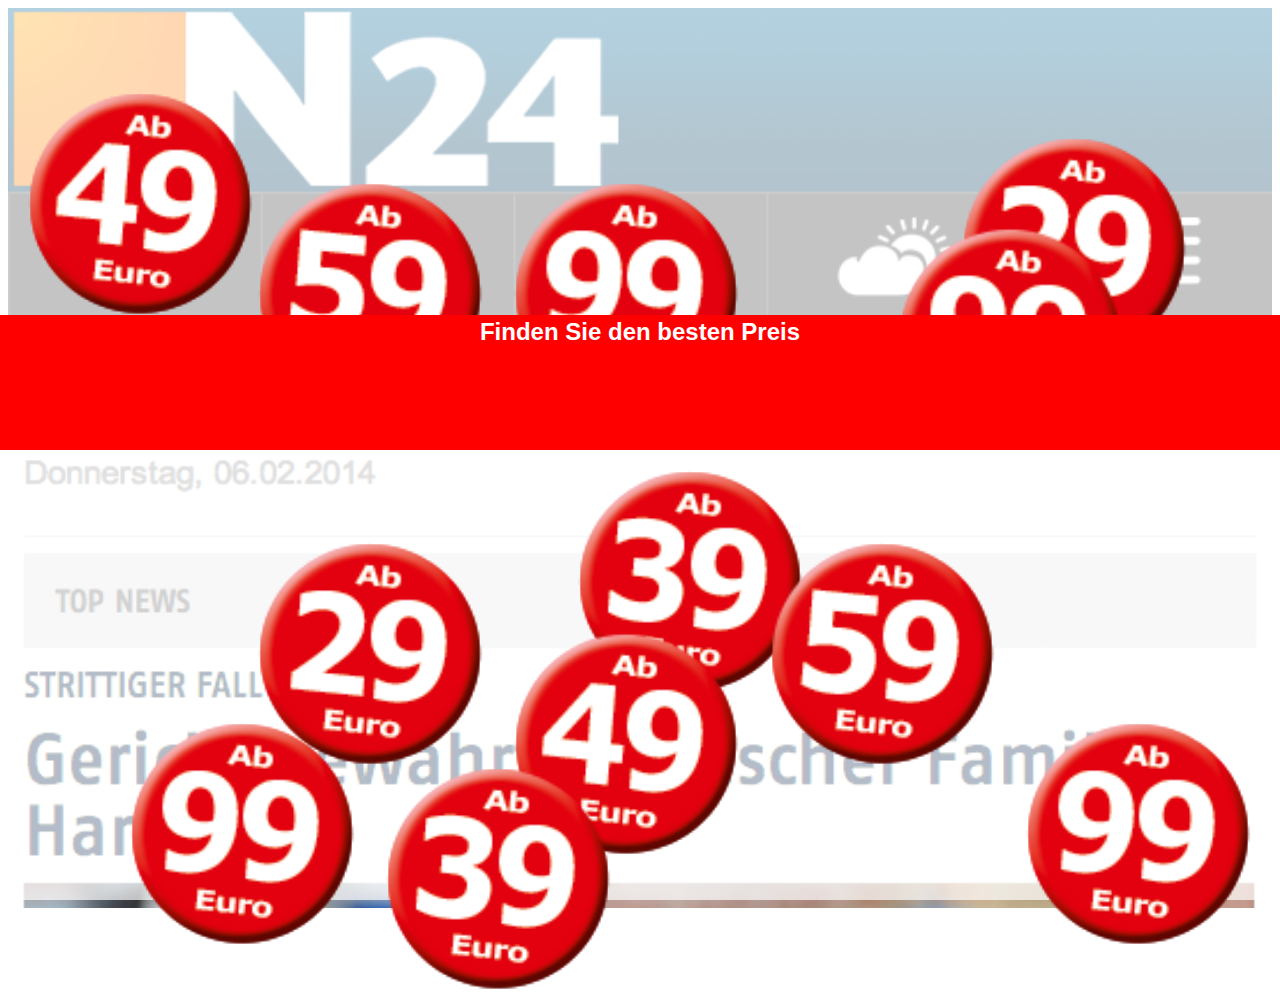
==== index-lupe.html @ ae8b448c "Create new style" ====
<!DOCTYPE html>
<!--[if lt IE 7]>      <html class="no-js lt-ie9 lt-ie8 lt-ie7"> <![endif]-->
<!--[if IE 7]>         <html class="no-js lt-ie9 lt-ie8"> <![endif]-->
<!--[if IE 8]>         <html class="no-js lt-ie9"> <![endif]-->
<!--[if gt IE 8]><!--> <html class="no-js"> <!--<![endif]-->
    <head>
        <meta charset="utf-8">
        <meta http-equiv="X-UA-Compatible" content="IE=edge">
        <title>Deutsche Bahn</title>
        <meta name="description" content="">
        <meta name="viewport" content="width=device-width, initial-scale=1">
        <link rel="stylesheet" href="css/normalize.css">
        <link rel="stylesheet" href="css/main.css">
        <script src="js/vendor/modernizr-2.6.2.min.js"></script>
    </head>
    <body>
        <!--[if lt IE 7]>
            <p class="browsehappy">You are using an <strong>outdated</strong> browser. Please <a href="http://browsehappy.com/">upgrade your browser</a> to improve your experience.</p>
        <![endif]-->

        <!-- Add your site or application content here -->
        <div class="main-container">
            <div class="transparent">
                <div id="btn1" class="btn"><img src="../img/49.png"/></div>
                <div id="btn2" class="btn"><img src="../img/59.png"/></div>
                <div id="btn3" class="btn"><img src="../img/99.png"/></div>
                <div id="btn4" class="btn"><img src="../img/39.png"/></div>
                <div id="btn5" class="btn"><img src="../img/29.png"/></div>
                <div id="btn6" class="btn"><img src="../img/29.png"/></div>
                <div id="btn7" class="btn"><img src="../img/49.png"/></div>
                <div id="btn8" class="btn"><img src="../img/59.png"/></div>
                <div id="btn9" class="btn"><img src="../img/99.png"/></div>
                <div id="btn10" class="btn"><img src="../img/99.png"/></div>
                <div id="btn11" class="btn"><img src="../img/39.png"/></div>
                <div id="btn12" class="btn"><img src="../img/99.png"/></div>
                <div id="btn13" class="btn"><img src="../img/49.png"/></div>
                <div id="btn14" class="btn"><img src="../img/59.png"/></div>
                <div id="btn15" class="btn"><img src="../img/99.png"/></div>
                <div id="btn16" class="btn"><img src="../img/39.png"/></div>
                <div id="btn17" class="btn"><img src="../img/29.png"/></div>
                <div id="btn18" class="btn"><img src="../img/29.png"/></div>
                <div id="btn19" class="btn"><img src="../img/49.png"/></div>
                <div id="btn20" class="btn"><img src="../img/59.png"/></div>
                <div id="btn21" class="btn"><img src="../img/99.png"/></div>
                <div id="btn22" class="btn"><img src="../img/99.png"/></div>
                <div id="btn23" class="btn"><img src="../img/39.png"/></div>
                <div id="btn24" class="btn"><img src="../img/99.png"/></div>
                <div class="txt"><h1>Finden Sie den besten Preis</h1></div>
                


            </div>
        </div>
        <script src="//ajax.googleapis.com/ajax/libs/jquery/1.10.2/jquery.min.js"></script>
        <script>window.jQuery || document.write('<script src="js/vendor/jquery-1.10.2.min.js"><\/script>')</script>
        <script src="js/plugins.js"></script>
        <script src="js/main.js"></script>
    </body>
</html>
---- css/main.css ----
/*! HTML5 Boilerplate v4.3.0 | MIT License | http://h5bp.com/ */

/*
 * What follows is the result of much research on cross-browser styling.
 * Credit left inline and big thanks to Nicolas Gallagher, Jonathan Neal,
 * Kroc Camen, and the H5BP dev community and team.
 */

/* ==========================================================================
   Base styles: opinionated defaults
   ========================================================================== */

html,
button,
input,
select,
textarea {
    color: #222;
}

html {
    font-size: 1em;
    line-height: 1.4;
}

/*
 * Remove text-shadow in selection highlight: h5bp.com/i
 * These selection rule sets have to be separate.
 * Customize the background color to match your design.
 */

::-moz-selection {
    background: #b3d4fc;
    text-shadow: none;
}

::selection {
    background: #b3d4fc;
    text-shadow: none;
}

/*
 * A better looking default horizontal rule
 */

hr {
    display: block;
    height: 1px;
    border: 0;
    border-top: 1px solid #ccc;
    margin: 1em 0;
    padding: 0;
}

/*
 * Remove the gap between images, videos, audio and canvas and the bottom of
 * their containers: h5bp.com/i/440
 */

audio,
canvas,
img,
video {
    vertical-align: middle;
}

/*
 * Remove default fieldset styles.
 */

fieldset {
    border: 0;
    margin: 0;
    padding: 0;
}

/*
 * Allow only vertical resizing of textareas.
 */

textarea {
    resize: vertical;
}

/* ==========================================================================
   Browse Happy prompt
   ========================================================================== */

.browsehappy {
    margin: 0.2em 0;
    background: #ccc;
    color: #000;
    padding: 0.2em 0;
}

/* ==========================================================================
   Author's custom styles
   ========================================================================== */
body {
    font-family: Arial,sans-serif;
}

.main-container {
    background-image: url(../img/bg.png);
    background-repeat: no-repeat;
    background-size: 100%;
    height: 900px;
}

.transparent{
    background: rgba(255, 255, 255, 0.7);
    position: absolute;
    top: 0;
    left: 0;
    right: 0;
    bottom: 0;
    z-index: 1;
}

.main-container  > * {
    z-index: 10;
}

.transparent img {
    height: 100%;
    width: 100%;
}

.transparent h1 {
    color: #fff;
    text-align: center;
    font-size: 150%;
    margin: 0;
    padding: 0
}

.btn {
    width: 18%;
    position: absolute;
}
.txt {
    width: 100%;
    height: 15%;
    background: #f00;
    position: absolute;
    top: 35%;
}


#btn1 {
    top: 10%;
    left: 2%;
}

#btn2 {
    top: 20%;
    left: 20%;
}

#btn3 {
    top: 80%;
    left: 80%;
}

#btn4 {
    top: 52%;
    left: 45%;
}

#btn5 {
    top: 15%;
    left: 75%;
}

#btn6 {
    top: 60%;
    left: 20%;
}

#btn7 {
    top: 70%;
    left: 40%;
}

#btn8 {
    top: 60%;
    left: 60%;
}

#btn9 {
    top: 25%;
    left: 70%;
}

#btn10 {
    top: 20%;
    left: 40%;
}

#btn11 {
    top: 85%;
    left: 30%;
}

#btn12 {
    top: 80%;
    left: 10%;
}
#btn13 {
    top: 10%;
    left: 2%;
}

#btn14 {
    top: 20%;
    left: 20%;
}

#btn15 {
    top: 80%;
    left: 80%;
}

#btn16 {
    top: 52%;
    left: 45%;
}

#btn17 {
    top: 15%;
    left: 75%;
}

#btn18 {
    top: 60%;
    left: 20%;
}

#btn19 {
    top: 70%;
    left: 40%;
}

#btn20 {
    top: 60%;
    left: 60%;
}

#btn21 {
    top: 25%;
    left: 70%;
}

#btn22 {
    top: 20%;
    left: 40%;
}

#btn23 {
    top: 85%;
    left: 30%;
}

#btn24 {
    top: 80%;
    left: 10%;
}














/* ==========================================================================
   Helper classes
   ========================================================================== */

/*
 * Image replacement
 */

.ir {
    background-color: transparent;
    border: 0;
    overflow: hidden;
    /* IE 6/7 fallback */
    *text-indent: -9999px;
}

.ir:before {
    content: "";
    display: block;
    width: 0;
    height: 150%;
}

/*
 * Hide from both screenreaders and browsers: h5bp.com/u
 */

.hidden {
    display: none !important;
    visibility: hidden;
}

/*
 * Hide only visually, but have it available for screenreaders: h5bp.com/v
 */

.visuallyhidden {
    border: 0;
    clip: rect(0 0 0 0);
    height: 1px;
    margin: -1px;
    overflow: hidden;
    padding: 0;
    position: absolute;
    width: 1px;
}

/*
 * Extends the .visuallyhidden class to allow the element to be focusable
 * when navigated to via the keyboard: h5bp.com/p
 */

.visuallyhidden.focusable:active,
.visuallyhidden.focusable:focus {
    clip: auto;
    height: auto;
    margin: 0;
    overflow: visible;
    position: static;
    width: auto;
}

/*
 * Hide visually and from screenreaders, but maintain layout
 */

.invisible {
    visibility: hidden;
}

/*
 * Clearfix: contain floats
 *
 * For modern browsers
 * 1. The space content is one way to avoid an Opera bug when the
 *    `contenteditable` attribute is included anywhere else in the document.
 *    Otherwise it causes space to appear at the top and bottom of elements
 *    that receive the `clearfix` class.
 * 2. The use of `table` rather than `block` is only necessary if using
 *    `:before` to contain the top-margins of child elements.
 */

.clearfix:before,
.clearfix:after {
    content: " "; /* 1 */
    display: table; /* 2 */
}

.clearfix:after {
    clear: both;
}

/*
 * For IE 6/7 only
 * Include this rule to trigger hasLayout and contain floats.
 */

.clearfix {
    *zoom: 1;
}

/* ==========================================================================
   EXAMPLE Media Queries for Responsive Design.
   These examples override the primary ('mobile first') styles.
   Modify as content requires.
   ========================================================================== */

@media only screen and (min-width: 35em) {
    /* Style adjustments for viewports that meet the condition */
}

@media print,
       (-o-min-device-pixel-ratio: 5/4),
       (-webkit-min-device-pixel-ratio: 1.25),
       (min-resolution: 120dpi) {
    /* Style adjustments for high resolution devices */
}

/* ==========================================================================
   Print styles.
   Inlined to avoid required HTTP connection: h5bp.com/r
   ========================================================================== */

@media print {
    * {
        background: transparent !important;
        color: #000 !important; /* Black prints faster: h5bp.com/s */
        box-shadow: none !important;
        text-shadow: none !important;
    }

    a,
    a:visited {
        text-decoration: underline;
    }

    a[href]:after {
        content: " (" attr(href) ")";
    }

    abbr[title]:after {
        content: " (" attr(title) ")";
    }

    /*
     * Don't show links for images, or javascript/internal links
     */

    .ir a:after,
    a[href^="javascript:"]:after,
    a[href^="#"]:after {
        content: "";
    }

    pre,
    blockquote {
        border: 1px solid #999;
        page-break-inside: avoid;
    }

    thead {
        display: table-header-group; /* h5bp.com/t */
    }

    tr,
    img {
        page-break-inside: avoid;
    }

    img {
        max-width: 100% !important;
    }

    @page {
        margin: 0.5cm;
    }

    p,
    h2,
    h3 {
        orphans: 3;
        widows: 3;
    }

    h2,
    h3 {
        page-break-after: avoid;
    }
}
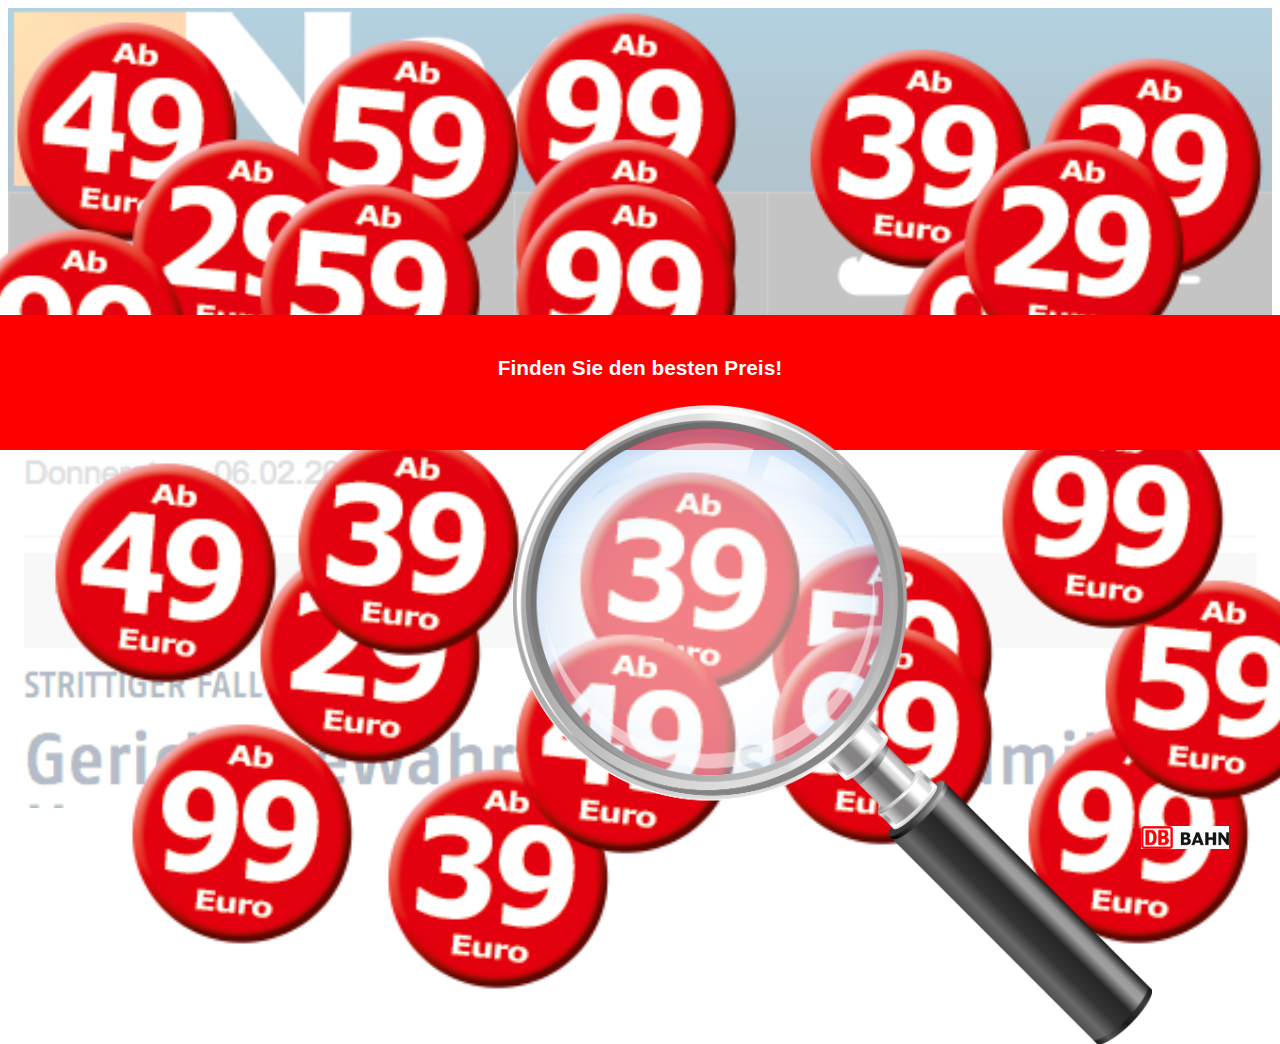
==== commit 389d2ee1: "Create lupe()" ====
--- a/index-lupe.html
+++ b/index-lupe.html
@@ -21,34 +21,33 @@
         <!-- Add your site or application content here -->
         <div class="main-container">
             <div class="transparent">
-                <div id="btn1" class="btn"><img src="../img/49.png"/></div>
-                <div id="btn2" class="btn"><img src="../img/59.png"/></div>
-                <div id="btn3" class="btn"><img src="../img/99.png"/></div>
-                <div id="btn4" class="btn"><img src="../img/39.png"/></div>
-                <div id="btn5" class="btn"><img src="../img/29.png"/></div>
-                <div id="btn6" class="btn"><img src="../img/29.png"/></div>
-                <div id="btn7" class="btn"><img src="../img/49.png"/></div>
-                <div id="btn8" class="btn"><img src="../img/59.png"/></div>
-                <div id="btn9" class="btn"><img src="../img/99.png"/></div>
-                <div id="btn10" class="btn"><img src="../img/99.png"/></div>
-                <div id="btn11" class="btn"><img src="../img/39.png"/></div>
-                <div id="btn12" class="btn"><img src="../img/99.png"/></div>
-                <div id="btn13" class="btn"><img src="../img/49.png"/></div>
-                <div id="btn14" class="btn"><img src="../img/59.png"/></div>
-                <div id="btn15" class="btn"><img src="../img/99.png"/></div>
-                <div id="btn16" class="btn"><img src="../img/39.png"/></div>
-                <div id="btn17" class="btn"><img src="../img/29.png"/></div>
-                <div id="btn18" class="btn"><img src="../img/29.png"/></div>
-                <div id="btn19" class="btn"><img src="../img/49.png"/></div>
-                <div id="btn20" class="btn"><img src="../img/59.png"/></div>
-                <div id="btn21" class="btn"><img src="../img/99.png"/></div>
-                <div id="btn22" class="btn"><img src="../img/99.png"/></div>
-                <div id="btn23" class="btn"><img src="../img/39.png"/></div>
-                <div id="btn24" class="btn"><img src="../img/99.png"/></div>
-                <div class="txt"><h1>Finden Sie den besten Preis</h1></div>
-                
-
-
+                <div id="btn1" class="btn"><img src="img/49.png"/></div>
+                <div id="btn2" class="btn"><img src="img/59.png"/></div>
+                <div id="btn3" class="btn"><img src="img/99.png"/></div>
+                <div id="btn4" class="btn"><img src="img/39.png"/></div>
+                <div id="btn5" class="btn"><img src="img/29.png"/></div>
+                <div id="btn6" class="btn"><img src="img/29.png"/></div>
+                <div id="btn7" class="btn"><img src="img/49.png"/></div>
+                <div id="btn8" class="btn"><img src="img/59.png"/></div>
+                <div id="btn9" class="btn"><img src="img/99.png"/></div>
+                <div id="btn10" class="btn"><img src="img/99.png"/></div>
+                <div id="btn11" class="btn"><img src="img/39.png"/></div>
+                <div id="btn12" class="btn"><img src="img/99.png"/></div>
+                <div id="btn13" class="btn"><img src="img/49.png"/></div>
+                <div id="btn14" class="btn"><img src="img/59.png"/></div>
+                <div id="btn15" class="btn"><img src="img/99.png"/></div>
+                <div id="btn16" class="btn"><img src="img/39.png"/></div>
+                <div id="btn17" class="btn"><img src="img/29.png"/></div>
+                <div id="btn18" class="btn"><img src="img/29.png"/></div>
+                <div id="btn19" class="btn"><img src="img/49.png"/></div>
+                <div id="btn20" class="btn"><img src="img/59.png"/></div>
+                <div id="btn21" class="btn"><img src="img/99.png"/></div>
+                <div id="btn22" class="btn"><img src="img/99.png"/></div>
+                <div id="btn23" class="btn"><img src="img/39.png"/></div>
+                <div id="btn24" class="btn"><img src="img/99.png"/></div>
+                <div class="txt"><h1>Finden Sie den besten Preis!</h1></div>
+                <div id="magnifier"><img src="img/magnifier.png"/></div>
+                <div class="logo-db"><img src="img/logo-db-bahn.png" align="right"/></div>
             </div>
         </div>
         <script src="//ajax.googleapis.com/ajax/libs/jquery/1.10.2/jquery.min.js"></script>
--- a/css/main.css
+++ b/css/main.css
@@ -104,7 +104,7 @@
     background-image: url(../img/bg.png);
     background-repeat: no-repeat;
     background-size: 100%;
-    height: 900px;
+    height: 800px;
 }
 
 .transparent{
@@ -129,9 +129,8 @@
 .transparent h1 {
     color: #fff;
     text-align: center;
-    font-size: 150%;
-    margin: 0;
-    padding: 0
+    font-size: 130%;
+    margin: 3%;
 }
 
 .btn {
@@ -146,39 +145,60 @@
     top: 35%;
 }
 
+.logo-db {
+    position: absolute;
+    bottom: 0%;
+    right: 0%;
+    margin-bottom: 4%;
+    margin-right: 4%;
+
+}
+
+.logo-db img {
+    width: 70%;
+}
+
+#magnifier {
+    top: 45%;
+    left: 40%;
+    width: 50%;
+    position: absolute;
+    z-index: 20 ;
+}
+
 
 #btn1 {
-    top: 10%;
-    left: 2%;
+    top: 2%;
+    left: 1%;
 }
 
 #btn2 {
-    top: 20%;
-    left: 20%;
+    top: 4%;
+    left: 23%;
 }
 
 #btn3 {
-    top: 80%;
-    left: 80%;
+    top: 1%;
+    left: 40%;
 }
 
 #btn4 {
-    top: 52%;
-    left: 45%;
+    top: 5%;
+    left: 63%;
 }
 
 #btn5 {
+    top: 6%;
+    left: 81%;
+}
+
+#btn6 {
     top: 15%;
-    left: 75%;
-}
-
-#btn6 {
-    top: 60%;
-    left: 20%;
+    left: 10%;
 }
 
 #btn7 {
-    top: 70%;
+    top: 15%;
     left: 40%;
 }
 
@@ -207,8 +227,8 @@
     left: 10%;
 }
 #btn13 {
-    top: 10%;
-    left: 2%;
+    top: 51%;
+    left: 4%;
 }
 
 #btn14 {
@@ -242,42 +262,32 @@
 }
 
 #btn20 {
-    top: 60%;
-    left: 60%;
+    top: 64%;
+    left: 86%;
 }
 
 #btn21 {
     top: 25%;
-    left: 70%;
+    left: -3%;
 }
 
 #btn22 {
-    top: 20%;
-    left: 40%;
+    top: 45%;
+    left: 78%;
 }
 
 #btn23 {
-    top: 85%;
-    left: 30%;
+    top: 48%;
+    left: 23%;
 }
 
 #btn24 {
-    top: 80%;
-    left: 10%;
-}
-
-
-
-
-
-
-
-
-
-
-
-
-
+    top: 69%;
+    left: 60%;
+}
+
+
+    
 
 /* ==========================================================================
    Helper classes
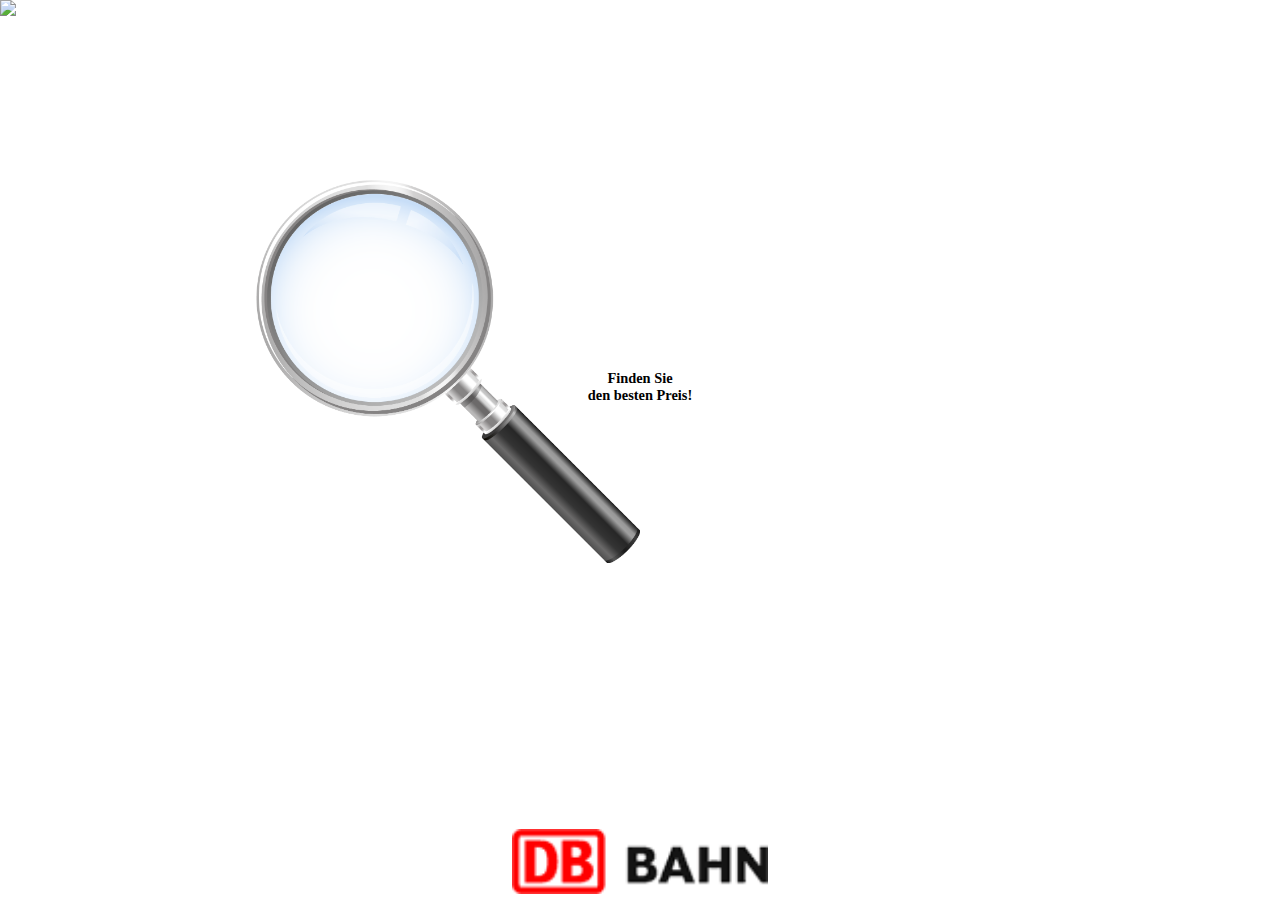
==== commit feb57d3b: "Create show_last_frame() for Lupe Ad" ====
--- a/index-lupe.html
+++ b/index-lupe.html
@@ -10,7 +10,7 @@
         <meta name="description" content="">
         <meta name="viewport" content="width=device-width, initial-scale=1">
         <link rel="stylesheet" href="css/normalize.css">
-        <link rel="stylesheet" href="css/main.css">
+        <link rel="stylesheet" href="css/lupe.css">
         <script src="js/vendor/modernizr-2.6.2.min.js"></script>
     </head>
     <body>
@@ -19,40 +19,35 @@
         <![endif]-->
 
         <!-- Add your site or application content here -->
+
         <div class="main-container">
             <div class="transparent">
-                <div id="btn1" class="btn"><img src="img/49.png"/></div>
-                <div id="btn2" class="btn"><img src="img/59.png"/></div>
-                <div id="btn3" class="btn"><img src="img/99.png"/></div>
-                <div id="btn4" class="btn"><img src="img/39.png"/></div>
-                <div id="btn5" class="btn"><img src="img/29.png"/></div>
-                <div id="btn6" class="btn"><img src="img/29.png"/></div>
-                <div id="btn7" class="btn"><img src="img/49.png"/></div>
-                <div id="btn8" class="btn"><img src="img/59.png"/></div>
-                <div id="btn9" class="btn"><img src="img/99.png"/></div>
-                <div id="btn10" class="btn"><img src="img/99.png"/></div>
-                <div id="btn11" class="btn"><img src="img/39.png"/></div>
-                <div id="btn12" class="btn"><img src="img/99.png"/></div>
-                <div id="btn13" class="btn"><img src="img/49.png"/></div>
-                <div id="btn14" class="btn"><img src="img/59.png"/></div>
-                <div id="btn15" class="btn"><img src="img/99.png"/></div>
-                <div id="btn16" class="btn"><img src="img/39.png"/></div>
-                <div id="btn17" class="btn"><img src="img/29.png"/></div>
-                <div id="btn18" class="btn"><img src="img/29.png"/></div>
-                <div id="btn19" class="btn"><img src="img/49.png"/></div>
-                <div id="btn20" class="btn"><img src="img/59.png"/></div>
-                <div id="btn21" class="btn"><img src="img/99.png"/></div>
-                <div id="btn22" class="btn"><img src="img/99.png"/></div>
-                <div id="btn23" class="btn"><img src="img/39.png"/></div>
-                <div id="btn24" class="btn"><img src="img/99.png"/></div>
-                <div class="txt"><h1>Finden Sie den besten Preis!</h1></div>
-                <div id="magnifier"><img src="img/magnifier.png"/></div>
-                <div class="logo-db"><img src="img/logo-db-bahn.png" align="right"/></div>
+                <div id="btn1" class="btn"><img src="img/bg-baloon.png"/></div>
+                <div class="text"><h1>Finden Sie<br/>den besten Preis!</h1></div>
+                <div id="magnifier">
+                    <img src="img/magnifier.png"/>
+                    <div id="glass">   
+                    </div>
+                </div>
+                <div id="bal" style="visibility: hidden"><img src="img/29-baloon.png"/></div>
+
+                <div id="text-after" style="visibility: hidden"><a href="http://ps.bahn.de/preissuche/preissuche/psc_start.post?"><h1>Günstig Bahn fahren deutschlandweit.<br/>Sparpreise ab 29 Euro.<br/> Jetzt schnell und einfach buchen.</h1></a> </div>
+
+                <div id="btn-sparpreis" style="visibility: hidden"><a href="http://ps.bahn.de/preissuche/preissuche/psc_start.post?dbkanal_004=L01_S01_D001_KPK0026_yoc-mystery-spf_LZ01"><img src="img/btn-sparpreis.png"/></a></div>
+
+              
+                <div class="logo-db"><img src="img/logo-db-bahn.png" /></div>
+
+
+                
+
+
+
             </div>
         </div>
         <script src="//ajax.googleapis.com/ajax/libs/jquery/1.10.2/jquery.min.js"></script>
         <script>window.jQuery || document.write('<script src="js/vendor/jquery-1.10.2.min.js"><\/script>')</script>
         <script src="js/plugins.js"></script>
-        <script src="js/main.js"></script>
+        <script src="js/main-lupe.js"></script>
     </body>
 </html>
--- a/css/lupe.css
+++ b/css/lupe.css
@@ -0,0 +1,186 @@
+html {
+    overflow: hidden;
+}
+
+body {
+    margin: 0;
+    min-height: 504px;
+    overflow: hidden;
+    background-size: 100% auto;
+    font-family: Arial,sans-serif;
+    background-image: url(../img/bg2.png);
+    background-repeat: repeat;
+}
+
+#container {
+    position: absolute;
+    top: 0;
+    left: 0;
+    width: 100%;
+    height: 100%;
+    overflow: hidden;
+}
+
+.main-container {
+
+}
+
+#bal{
+width: 30%;
+text-align: center;
+margin: 10% 35%;
+position: absolute;
+
+}
+
+#bal img{
+
+    text-align: center;
+
+}
+
+#text-after{
+width: 90%;
+position: absolute;
+margin: 5%;
+top: 45%
+}
+
+#text-after a{
+    text-decoration: none;
+    color: black;
+    font-size: 100%;
+}
+
+#btn-sparpreis img{
+
+width: 100%;
+
+}
+
+#btn-sparpreis {
+top: 70%;
+text-align: center;
+position: absolute;
+width: 50%;
+margin: 5% 25% ;
+
+
+}
+
+/*.transparent{
+    background: rgba(255, 255, 255, 0.7);
+    position: absolute;
+    top: 0;
+    left: 0;
+    right: 0;
+    bottom: 0;
+    z-index: 1;
+}*/
+
+.main-container  > * {
+    z-index: 10;
+}
+
+.transparent img {
+    width: 100%;
+}
+
+h1 {
+    text-align: center;
+    font-size: 100%;
+    font-family: "Palatino Linotype", "Book Antiqua", Palatino, serif
+}
+
+.logo-db {
+    width: 100%;
+    text-align: center;
+    bottom: 2px;
+    position: absolute;
+}
+
+.logo-db img {
+    width: 30%;
+}
+
+
+.btn {
+    width: 100%;
+    position: absolute;
+    /*-webkit-transition: all 0.1s linear 0.5s;*/
+}
+.text {
+    width: 100%;
+    height: 25%;
+    position: absolute;
+    top: 40%;
+    font-size: 90%;
+}
+.text-after, .text-try{
+    width: 100%;
+    position: absolute;
+    top: 45%;
+    display: none;
+}
+
+
+.text-after a{
+    text-decoration: none;
+    color: black;
+    font-size: 80%;
+
+}
+
+.logo-db {
+    width: 100%;
+    text-align: center;
+    bottom: 2px;
+    position: absolute;
+
+}
+
+.logo-db img {
+    width: 20%;
+}
+
+#magnifier {
+    top: 20%;
+    left: 20%;
+    width: 30%;
+    position: absolute;
+    
+}
+#magnifier img {
+z-index: 1000 !important;
+position: absolute;
+width: 100%;
+top: 0;
+left: 0;
+
+}
+
+
+
+
+#btn29{
+    top:10%;
+    left: 30%;
+    display: none;
+    width: 40%;
+    position: absolute;
+
+}
+
+#glass {
+    background: url('../img/bg-baloon-sm.png') repeat;
+    background-attachment: fixed;
+    width: 50px;
+    position: absolute;
+    width: 92px;
+    height: 92px;
+    position: absolute;
+    top: 0;
+    left: 0;
+    border-radius: 47px;
+    background-size: 100%;
+}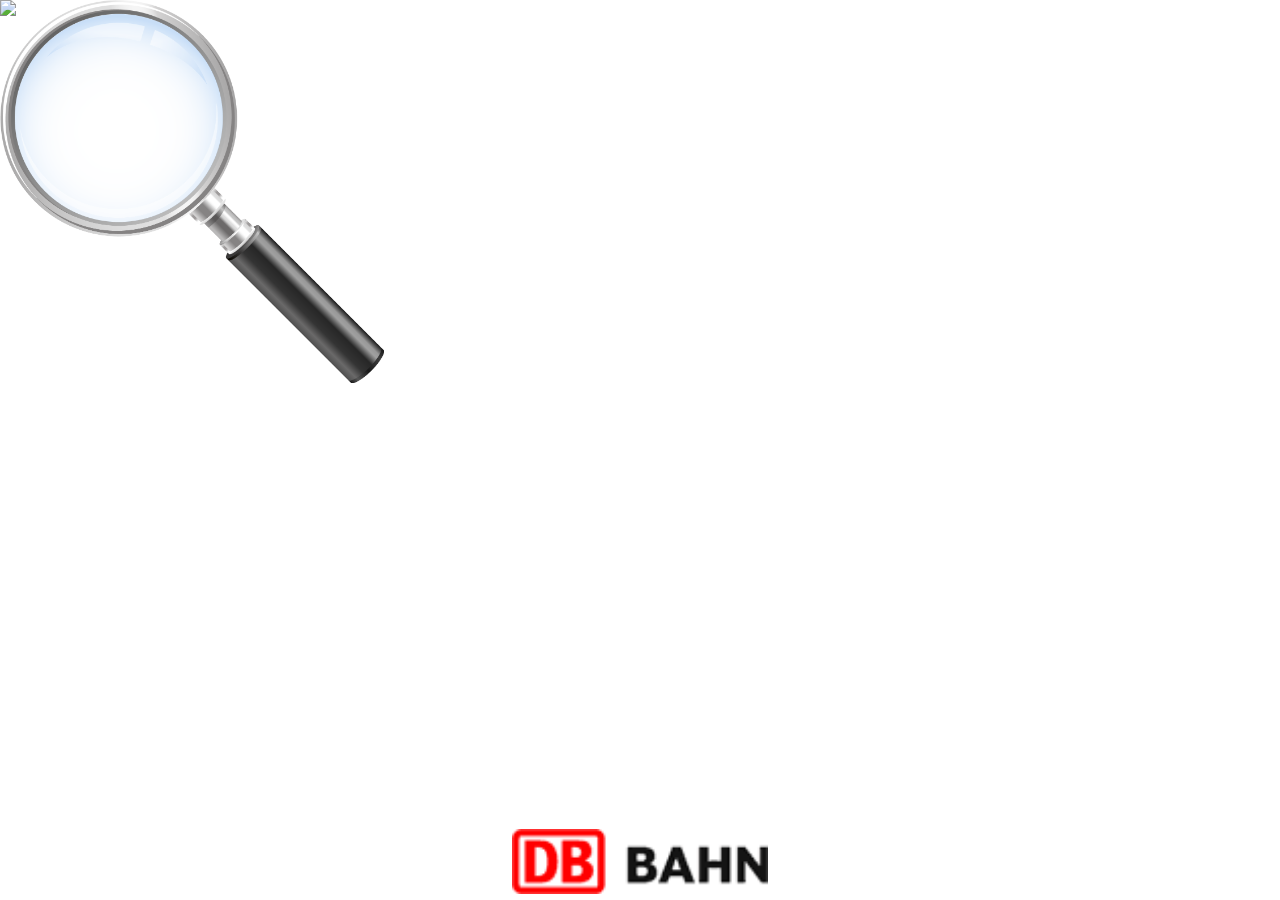
==== commit 8715d9f6: "Create Collision" ====
--- a/index-lupe.html
+++ b/index-lupe.html
@@ -11,6 +11,7 @@
         <meta name="viewport" content="width=device-width, initial-scale=1">
         <link rel="stylesheet" href="css/normalize.css">
         <link rel="stylesheet" href="css/lupe.css">
+        <link rel="stylesheet" href="css/test.css">
         <script src="js/vendor/modernizr-2.6.2.min.js"></script>
     </head>
     <body>
@@ -20,34 +21,46 @@
 
         <!-- Add your site or application content here -->
 
-        <div class="main-container">
+        <div id="#container">
             <div class="transparent">
-                <div id="btn1" class="btn"><img src="img/bg-baloon.png"/></div>
-                <div class="text"><h1>Finden Sie<br/>den besten Preis!</h1></div>
-                <div id="magnifier">
+                <div id="btn1" class="btn"><img src="img/bg-button.png"/></div>
+
+                <div id="div1" class="ui-draggable" style="position: relative;">
+                    <div id="magnifier">
                     <img src="img/magnifier.png"/>
-                    <div id="glass">   
+                    <div id="glass"> 
+
                     </div>
                 </div>
-                <div id="bal" style="visibility: hidden"><img src="img/29-baloon.png"/></div>
+                </div><br>
+
+                <div id="div2" class="ui-draggable" style="position: relative;">
+                </div>
+
+                <!-- <p><span id="result">FALSE</span></p> -->
+
+                <!-- <div id="magnifier">
+                    <img src="img/magnifier.png"/>
+                    <div id="glass"> 
+
+                    </div>
+                </div> -->
+
+                <div id="gluckwunsch" style="visibility: hidden"><img src="img/gluckwunsch.png"/></div>
+                
+                <div id="train" style="visibility: hidden"><img src="img/db-train-2.jpg"/></div>
 
                 <div id="text-after" style="visibility: hidden"><a href="http://ps.bahn.de/preissuche/preissuche/psc_start.post?"><h1>Günstig Bahn fahren deutschlandweit.<br/>Sparpreise ab 29 Euro.<br/> Jetzt schnell und einfach buchen.</h1></a> </div>
 
-                <div id="btn-sparpreis" style="visibility: hidden"><a href="http://ps.bahn.de/preissuche/preissuche/psc_start.post?dbkanal_004=L01_S01_D001_KPK0026_yoc-mystery-spf_LZ01"><img src="img/btn-sparpreis.png"/></a></div>
-
-              
+                <div id="btn-buchen" style="visibility: hidden"><a href="http://ps.bahn.de/preissuche/preissuche/psc_start.post?dbkanal_004=L01_S01_D001_KPK0026_yoc-mystery-spf_LZ01" class="button"><span><span>Spar-Preisfinder</span></span></a></div>   
+                </div> 
                 <div class="logo-db"><img src="img/logo-db-bahn.png" /></div>
-
-
-                
-
-
-
             </div>
         </div>
         <script src="//ajax.googleapis.com/ajax/libs/jquery/1.10.2/jquery.min.js"></script>
         <script>window.jQuery || document.write('<script src="js/vendor/jquery-1.10.2.min.js"><\/script>')</script>
         <script src="js/plugins.js"></script>
-        <script src="js/main-lupe.js"></script>
+        <script src="js/main-lupe-.js"></script>
+        <script type="text/javascript"src="js/test.js"></script>
     </body>
 </html>
--- a/css/lupe.css
+++ b/css/lupe.css
@@ -21,10 +21,6 @@
     overflow: hidden;
 }
 
-.main-container {
-
-}
-
 #bal{
 width: 30%;
 text-align: center;
@@ -34,16 +30,14 @@
 }
 
 #bal img{
-
-    text-align: center;
-
+    text-align: center;
 }
 
 #text-after{
 width: 90%;
 position: absolute;
 margin: 5%;
-top: 45%
+top: 40%
 }
 
 #text-after a{
@@ -52,22 +46,21 @@
     font-size: 100%;
 }
 
-#btn-sparpreis img{
-
-width: 100%;
-
-}
-
-#btn-sparpreis {
+
+
+#btn-buchen {
 top: 70%;
 text-align: center;
 position: absolute;
 width: 50%;
 margin: 5% 25% ;
-
-
-}
-
+text-decoration: none;
+}
+
+
+#btn-buchen a{
+text-decoration: none;
+}
 /*.transparent{
     background: rgba(255, 255, 255, 0.7);
     position: absolute;
@@ -89,7 +82,7 @@
 h1 {
     text-align: center;
     font-size: 100%;
-    font-family: "Palatino Linotype", "Book Antiqua", Palatino, serif
+    font-family: Arial;
 }
 
 .logo-db {
@@ -113,8 +106,7 @@
     width: 100%;
     height: 25%;
     position: absolute;
-    top: 40%;
-    font-size: 90%;
+    top: 48%;
 }
 .text-after, .text-try{
     width: 100%;
@@ -144,43 +136,88 @@
 }
 
 #magnifier {
-    top: 20%;
-    left: 20%;
+    top: 0;
+    left: 0;
     width: 30%;
     position: absolute;
     
 }
+
 #magnifier img {
-z-index: 1000 !important;
-position: absolute;
-width: 100%;
-top: 0;
-left: 0;
-
-}
-
-
-
-
-#btn29{
-    top:10%;
-    left: 30%;
-    display: none;
-    width: 40%;
-    position: absolute;
-
+    z-index: 1000 !important;
+    position: absolute;
+/*    width: 100%;*/
+    top: 0;
+    left: 0;
 }
 
 #glass {
-    background: url('../img/bg-baloon-sm.png') repeat;
+    background: url('../img/bg-button-p.gif');
     background-attachment: fixed;
-    width: 50px;
-    position: absolute;
     width: 92px;
     height: 92px;
-    position: absolute;
-    top: 0;
-    left: 0;
+/*    position: absolute;
+    top: 0px;
+    left: 0px;*/
     border-radius: 47px;
     background-size: 100%;
-}+}
+
+
+
+
+
+
+/* DB original "Jetzt Buchen" */
+
+.button {
+    background:url(../img/button_left.png) no-repeat 0 0;
+    display:inline-block;
+    height:27px;
+    padding:0;
+    padding-left:31px;
+    border:0;
+
+}
+.button span {
+    background:url(../img/button_right.png) no-repeat right 0;
+    display:block;
+    height:27px;
+
+}
+.button span span {
+    background:url(../img/button_center.png) repeat-x 0 0;
+    display:block;
+    height:24px;
+    margin-right:9px;
+    padding-top:3px;
+    color:#fff;
+    font-weight:bold;
+    font-size:14px;
+    font-family:Arial,sans-serif;
+    text-shadow:0 1px 4px #333;
+    line-height:18px;
+
+}
+.button.hover,.button.hover span span{
+    background-position:0 -27px
+}
+.button.hover span {
+    background-position:right -27px
+}
+
+
+#train img{
+    position: absolute;
+    top: 0;
+
+}
+
+#gluckwunsch{
+    position: absolute;
+    top: 0;
+
+
+
+
+}
--- a/css/test.css
+++ b/css/test.css
@@ -0,0 +1,17 @@
+
+
+/*#div1 { 
+    width: 100%; 
+    height: 100%; 
+    background-color: pink; 
+
+}*/
+#div2 { 
+    width: 50px; 
+    height: 50px; 
+    background-color: green;
+    top: 210px;
+    left: 100px;
+    background-color: transparent;
+}
+
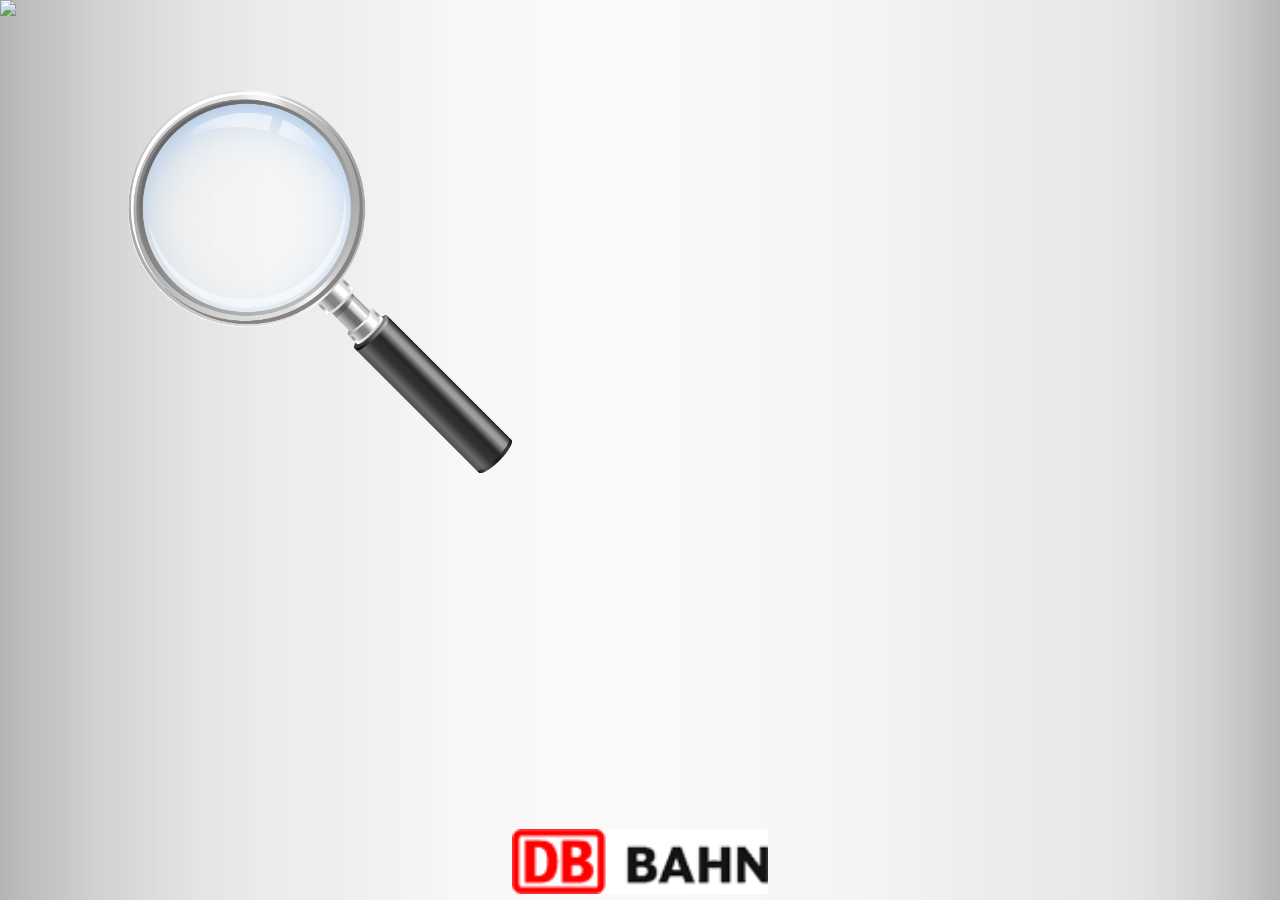
==== commit ee25dc9c: "Apply tracking code" ====
--- a/index-lupe.html
+++ b/index-lupe.html
@@ -2,65 +2,33 @@
 <!--[if lt IE 7]>      <html class="no-js lt-ie9 lt-ie8 lt-ie7"> <![endif]-->
 <!--[if IE 7]>         <html class="no-js lt-ie9 lt-ie8"> <![endif]-->
 <!--[if IE 8]>         <html class="no-js lt-ie9"> <![endif]-->
-<!--[if gt IE 8]><!--> <html class="no-js"> <!--<![endif]-->
+<!--[if gt IE 8]><!--> <html> <!--<![endif]-->
     <head>
         <meta charset="utf-8">
         <meta http-equiv="X-UA-Compatible" content="IE=edge">
         <title>Deutsche Bahn</title>
         <meta name="description" content="">
         <meta name="viewport" content="width=device-width, initial-scale=1">
-        <link rel="stylesheet" href="css/normalize.css">
         <link rel="stylesheet" href="css/lupe.css">
-        <link rel="stylesheet" href="css/test.css">
         <script src="js/vendor/modernizr-2.6.2.min.js"></script>
     </head>
     <body>
-        <!--[if lt IE 7]>
-            <p class="browsehappy">You are using an <strong>outdated</strong> browser. Please <a href="http://browsehappy.com/">upgrade your browser</a> to improve your experience.</p>
-        <![endif]-->
-
-        <!-- Add your site or application content here -->
-
-        <div id="#container">
-            <div class="transparent">
-                <div id="btn1" class="btn"><img src="img/bg-button.png"/></div>
-
-                <div id="div1" class="ui-draggable" style="position: relative;">
-                    <div id="magnifier">
-                    <img src="img/magnifier.png"/>
-                    <div id="glass"> 
-
-                    </div>
-                </div>
-                </div><br>
-
-                <div id="div2" class="ui-draggable" style="position: relative;">
-                </div>
-
-                <!-- <p><span id="result">FALSE</span></p> -->
-
-                <!-- <div id="magnifier">
-                    <img src="img/magnifier.png"/>
-                    <div id="glass"> 
-
-                    </div>
-                </div> -->
-
-                <div id="gluckwunsch" style="visibility: hidden"><img src="img/gluckwunsch.png"/></div>
-                
-                <div id="train" style="visibility: hidden"><img src="img/db-train-2.jpg"/></div>
-
-                <div id="text-after" style="visibility: hidden"><a href="http://ps.bahn.de/preissuche/preissuche/psc_start.post?"><h1>Günstig Bahn fahren deutschlandweit.<br/>Sparpreise ab 29 Euro.<br/> Jetzt schnell und einfach buchen.</h1></a> </div>
-
-                <div id="btn-buchen" style="visibility: hidden"><a href="http://ps.bahn.de/preissuche/preissuche/psc_start.post?dbkanal_004=L01_S01_D001_KPK0026_yoc-mystery-spf_LZ01" class="button"><span><span>Spar-Preisfinder</span></span></a></div>   
-                </div> 
-                <div class="logo-db"><img src="img/logo-db-bahn.png" /></div>
-            </div>
+        <div id="container">
+            <div id="first-scene"><img src="img/bg-button.png"/></div>
+            <div id="magnifier" class="ui-draggable"><img src="img/magnifier.png"/><div id="glass"></div></div>
+            <div id="colliding" class="ui-draggable"></div>
+            <div id="gluckwunsch"><img src="img/gluckwunsch.png"/></div>
+            <div id="last-scene">
+                <div id="train"><img src="img/db-train-2.jpg"/></div>
+                <div id="text-after"><a href="http://ps.bahn.de/preissuche/preissuche/psc_start.post?dbkanal_004=L01_S01_D001_KPK0026_yoc-lupe-spf_LZ01"><h1>Günstig Bahn fahren deutschlandweit.<br/>Sparpreise ab 29 Euro.<br/> Jetzt schnell und einfach buchen.</h1></a> </div>
+                <div id="btn-buchen"><a href="http://ps.bahn.de/preissuche/preissuche/psc_start.post?dbkanal_004=L01_S01_D001_KPK0026_yoc-lupe-spf_LZ01" onclick="document.url=http://pubads.g.doubleclick.net/gampad/clk?id=82021316&iu=" class="button"><span><span>Sparpreis-Finder</span></span></a></div>
+            </div>   
+            <div id="logo-db"><img src="img/logo-db-bahn.png" /></div>
         </div>
         <script src="//ajax.googleapis.com/ajax/libs/jquery/1.10.2/jquery.min.js"></script>
         <script>window.jQuery || document.write('<script src="js/vendor/jquery-1.10.2.min.js"><\/script>')</script>
         <script src="js/plugins.js"></script>
-        <script src="js/main-lupe-.js"></script>
-        <script type="text/javascript"src="js/test.js"></script>
+        <script type="text/javascript"src="js/lupe.js"></script>
+
     </body>
 </html>
--- a/css/lupe.css
+++ b/css/lupe.css
@@ -4,12 +4,23 @@
 
 body {
     margin: 0;
-    min-height: 504px;
+    min-height: 300px;
     overflow: hidden;
     background-size: 100% auto;
-    font-family: Arial,sans-serif;
-    background-image: url(../img/bg2.png);
+    font-family:Arial,sans-serif;
     background-repeat: repeat;
+    background-image: url(../img/bg.png);
+}
+
+h1 {
+    text-align: center;
+    font-size: 100%;
+    font-family: Arial;
+}
+
+a {
+    text-decoration: none;
+    color: black;
 }
 
 #container {
@@ -21,134 +32,24 @@
     overflow: hidden;
 }
 
-#bal{
-width: 30%;
-text-align: center;
-margin: 10% 35%;
-position: absolute;
-
+#container img {
+    width: 100%;
 }
 
-#bal img{
-    text-align: center;
+/* Lupe */
+
+#magnifier {
+    position: relative;
+    top: 10%;
+    left: 10%;
+    width: 30%;
 }
 
-#text-after{
-width: 90%;
-position: absolute;
-margin: 5%;
-top: 40%
-}
-
-#text-after a{
-    text-decoration: none;
-    color: black;
-    font-size: 100%;
-}
-
-
-
-#btn-buchen {
-top: 70%;
-text-align: center;
-position: absolute;
-width: 50%;
-margin: 5% 25% ;
-text-decoration: none;
-}
-
-
-#btn-buchen a{
-text-decoration: none;
-}
-/*.transparent{
-    background: rgba(255, 255, 255, 0.7);
+#magnifier img {
     position: absolute;
     top: 0;
     left: 0;
-    right: 0;
-    bottom: 0;
-    z-index: 1;
-}*/
-
-.main-container  > * {
-    z-index: 10;
-}
-
-.transparent img {
-    width: 100%;
-}
-
-h1 {
-    text-align: center;
-    font-size: 100%;
-    font-family: Arial;
-}
-
-.logo-db {
-    width: 100%;
-    text-align: center;
-    bottom: 2px;
-    position: absolute;
-}
-
-.logo-db img {
-    width: 30%;
-}
-
-
-.btn {
-    width: 100%;
-    position: absolute;
-    /*-webkit-transition: all 0.1s linear 0.5s;*/
-}
-.text {
-    width: 100%;
-    height: 25%;
-    position: absolute;
-    top: 48%;
-}
-.text-after, .text-try{
-    width: 100%;
-    position: absolute;
-    top: 45%;
-    display: none;
-}
-
-
-.text-after a{
-    text-decoration: none;
-    color: black;
-    font-size: 80%;
-
-}
-
-.logo-db {
-    width: 100%;
-    text-align: center;
-    bottom: 2px;
-    position: absolute;
-
-}
-
-.logo-db img {
-    width: 20%;
-}
-
-#magnifier {
-    top: 0;
-    left: 0;
-    width: 30%;
-    position: absolute;
-    
-}
-
-#magnifier img {
-    z-index: 1000 !important;
-    position: absolute;
-/*    width: 100%;*/
-    top: 0;
-    left: 0;
+    z-index: 1000;
 }
 
 #glass {
@@ -156,19 +57,71 @@
     background-attachment: fixed;
     width: 92px;
     height: 92px;
-/*    position: absolute;
-    top: 0px;
-    left: 0px;*/
     border-radius: 47px;
     background-size: 100%;
 }
 
+#last-scene, #gluckwunsch{
+    display: none;
+}
 
+/* Colliding Element */
 
+#colliding { 
+    width: 15%; 
+    height: 15%; 
+    top: 200px;
+    left: 100px;
+    background-color: transparent;
+    position: absolute;
+}
 
+/* Gluckwunsch Scene */
 
+#gluckwunsch{
+    position: absolute;
+    top: 0;
+}
 
-/* DB original "Jetzt Buchen" */
+/* Last Scene */
+
+#text-after{
+    width: 90%;
+    position: absolute;
+    margin: 5%;
+    top: 40%
+}
+
+#btn-buchen {
+    top: 70%;
+    text-align: center;
+    position: absolute;
+    width: 50%;
+    margin: 5% 25% ;
+}
+
+#first-scene {
+    width: 100%;
+    position: absolute;
+}
+
+#train img{
+    position: absolute;
+    top: 0;
+}
+
+#logo-db {
+    width: 100%;
+    text-align: center;
+    bottom: 2px;
+    position: absolute;
+}
+
+#logo-db img {
+    width: 20%;
+}
+
+/* DB style "Sparpreis-Finder" */
 
 .button {
     background:url(../img/button_left.png) no-repeat 0 0;
@@ -177,14 +130,14 @@
     padding:0;
     padding-left:31px;
     border:0;
+}
 
-}
 .button span {
     background:url(../img/button_right.png) no-repeat right 0;
     display:block;
     height:27px;
+}
 
-}
 .button span span {
     background:url(../img/button_center.png) repeat-x 0 0;
     display:block;
@@ -194,30 +147,14 @@
     color:#fff;
     font-weight:bold;
     font-size:14px;
-    font-family:Arial,sans-serif;
     text-shadow:0 1px 4px #333;
     line-height:18px;
+}
 
-}
 .button.hover,.button.hover span span{
     background-position:0 -27px
 }
+
 .button.hover span {
     background-position:right -27px
 }
-
-
-#train img{
-    position: absolute;
-    top: 0;
-
-}
-
-#gluckwunsch{
-    position: absolute;
-    top: 0;
-
-
-
-
-}
